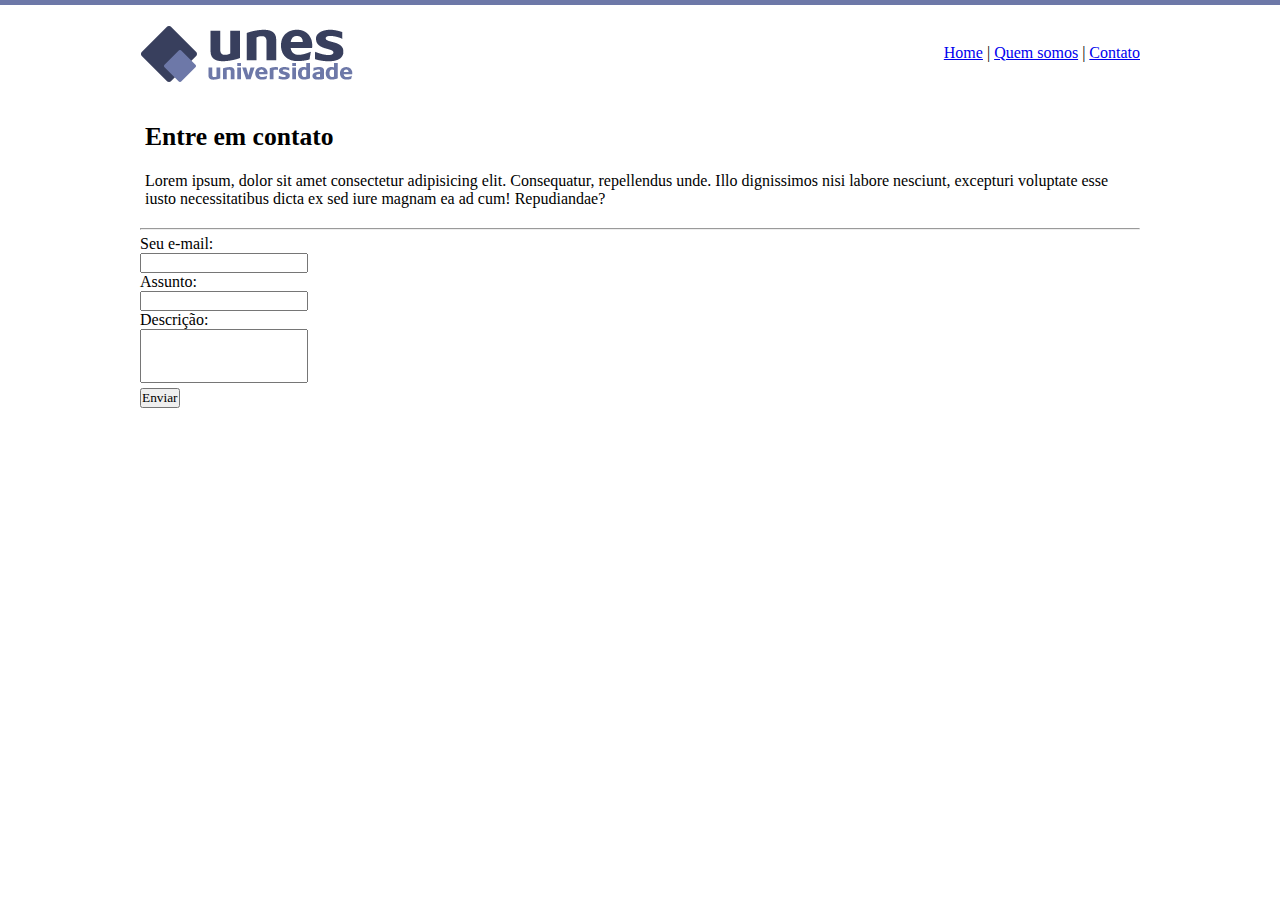
==== d001/contato.html @ 2f965bcb "pagina 3" ====
<!DOCTYPE html>
<html lang="pt-br">
<head>
    <meta charset="UTF-8">
    <meta http-equiv="X-UA-Compatible" content="IE=edge">
    <meta name="viewport" content="width=device-width, initial-scale=1.0">
    <title>Contato</title>
    <link rel="stylesheet" href="style.css">
</head>
<body>
    <div id="caixa"></div>
    <header>
        <img src="img/logo.png" alt="">
        <nav>
            <ul>
                <a href="index.html">Home</a>
                <span>|</span>
                <a href="quem_somos.html">Quem somos</a>
                <span>|</span>
                <a href="contato.html">Contato</a>
            </ul>
        </nav>
    </header>
    <main>
        <h1>Entre em contato</h1>
        <p>Lorem ipsum, dolor sit amet consectetur adipisicing elit. Consequatur, repellendus unde. Illo dignissimos nisi labore nesciunt, excepturi voluptate esse iusto necessitatibus dicta ex sed iure magnam ea ad cum! Repudiandae?</p>
        <hr>
        <label for="">Seu e-mail:</label>
        <input type="text">
        <label for="">Assunto:</label>
        <input type="text">
        <label for="">Descrição:</label>
        <input type="text" id="descricao">
        <button>Enviar</button>
        
    </main>
</body>
</html>
---- d001/style.css ----
@charset "utf-8";

* {
    margin: 0px;
    padding: 0px;
    font-family: 'Times New Roman', Times, serif;
}

#caixa {
    background-color: #6d78a8;
    height: 5px;
}

header {
    max-width: 1000px;
    min-width: none;
    margin: auto;
    padding: 20px 10px;
    display: grid;
    grid-template-columns: 50% 50% ;
}

nav {
    height: 20px;
    align-self: center;
}

nav > ul {
    text-align: right;
}


main {
    max-width: 1000px;
    min-width: none;
    margin: auto;
    padding: 0px 10px;
}

.imagem {
    background-color: #efefef;
    height: 469px;
    text-align: center;
}

.imagem > img {
    height: 469px;
}

h1 {
    margin: 20px 5px 10px 5px;
    font-size: 1.6em;
}

ol {
    margin-left: 40px;
    padding: 10px 0px 30px 0px;
}

p {
    margin: 20px 5px;
}

hr {
    margin: 5px 0px;
}

label {
    display: block;
}

input#descricao {
    height: 50px;
    text-align: justify\;
}

button {
    margin: 5px 0px;
    display: block;
}

footer {
    margin: 40px;
    text-align: center;
}
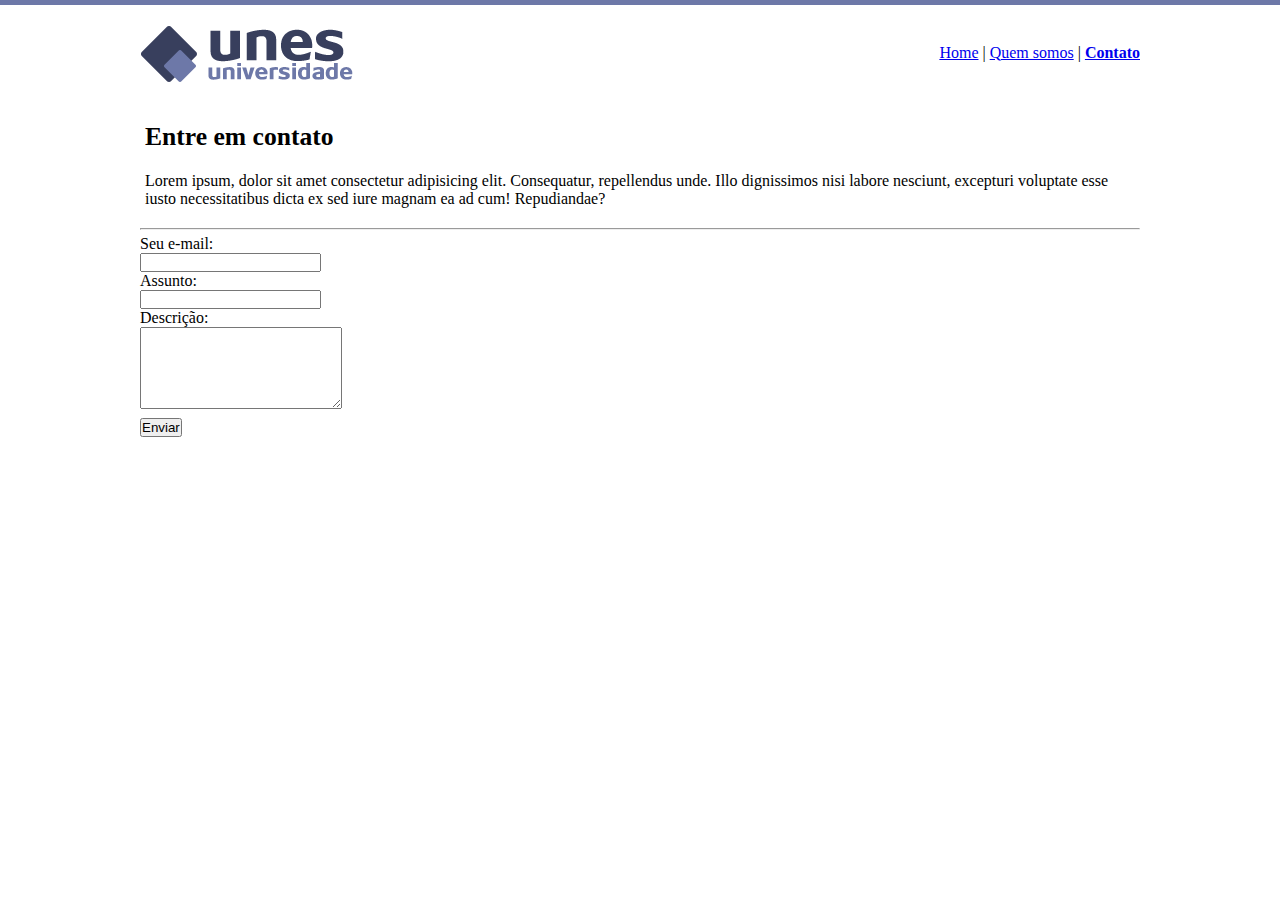
==== commit 1f3c95e6: "terminado" ====
--- a/d001/contato.html
+++ b/d001/contato.html
@@ -1,38 +1,47 @@
 <!DOCTYPE html>
 <html lang="pt-br">
-<head>
-    <meta charset="UTF-8">
-    <meta http-equiv="X-UA-Compatible" content="IE=edge">
-    <meta name="viewport" content="width=device-width, initial-scale=1.0">
+  <head>
+    <meta charset="UTF-8" />
+    <meta http-equiv="X-UA-Compatible" content="IE=edge" />
+    <meta http-equiv="X-UA-Compatible" content="IE=edge" />
+    <meta name="viewport" content="width=device-width, initial-scale=1.0" />
     <title>Contato</title>
-    <link rel="stylesheet" href="style.css">
-</head>
-<body>
+    <link rel="stylesheet" href="style.css" />
+  </head>
+  <body>
     <div id="caixa"></div>
     <header>
-        <img src="img/logo.png" alt="">
-        <nav>
-            <ul>
-                <a href="index.html">Home</a>
-                <span>|</span>
-                <a href="quem_somos.html">Quem somos</a>
-                <span>|</span>
-                <a href="contato.html">Contato</a>
-            </ul>
-        </nav>
+      <img src="img/logo.png" alt=""/>
+      <nav>
+        <ul>
+          <li class="list">
+            <a href="index.html">Home</a>
+          </li>
+          <li class="list">
+            <a href="quem_somos.html">Quem somos</a>
+          </li>
+          <li>
+            <a href="#" class="mark">Contato</a>
+          </li>
+        </ul>
+      </nav>
     </header>
     <main>
-        <h1>Entre em contato</h1>
-        <p>Lorem ipsum, dolor sit amet consectetur adipisicing elit. Consequatur, repellendus unde. Illo dignissimos nisi labore nesciunt, excepturi voluptate esse iusto necessitatibus dicta ex sed iure magnam ea ad cum! Repudiandae?</p>
-        <hr>
-        <label for="">Seu e-mail:</label>
-        <input type="text">
-        <label for="">Assunto:</label>
-        <input type="text">
-        <label for="">Descrição:</label>
-        <input type="text" id="descricao">
-        <button>Enviar</button>
-        
+      <h1>Entre em contato</h1>
+      <p>
+        Lorem ipsum, dolor sit amet consectetur adipisicing elit. Consequatur,
+        repellendus unde. Illo dignissimos nisi labore nesciunt, excepturi
+        voluptate esse iusto necessitatibus dicta ex sed iure magnam ea ad cum!
+        Repudiandae?
+      </p>
+      <hr />
+      <label for="">Seu e-mail:</label>
+      <input type="text" id="email" />
+      <label for="">Assunto:</label>
+      <input type="text" />
+      <label for="">Descrição:</label>
+      <textarea name="" id="descricao" cols="30" rows="10"></textarea>
+      <button>Enviar</button>
     </main>
-</body>
-</html>+  </body>
+</html>
--- a/d001/style.css
+++ b/d001/style.css
@@ -1,9 +1,8 @@
 @charset "utf-8";
 
 * {
+    padding: 0px;
     margin: 0px;
-    padding: 0px;
-    font-family: 'Times New Roman', Times, serif;
 }
 
 #caixa {
@@ -25,10 +24,23 @@
     align-self: center;
 }
 
-nav > ul {
+nav ul {
     text-align: right;
+    padding: 0px;
 }
 
+nav ul li {
+    display: inline-block;
+}
+
+
+li.list::after {
+    content: "  | ";
+}
+
+.mark {
+    font-weight: 600;
+}
 
 main {
     max-width: 1000px;
@@ -69,8 +81,9 @@
     display: block;
 }
 
-input#descricao {
-    height: 50px;
+#descricao {
+    height: 80px;
+    width: 200px;
     text-align: justify\;
 }
 
